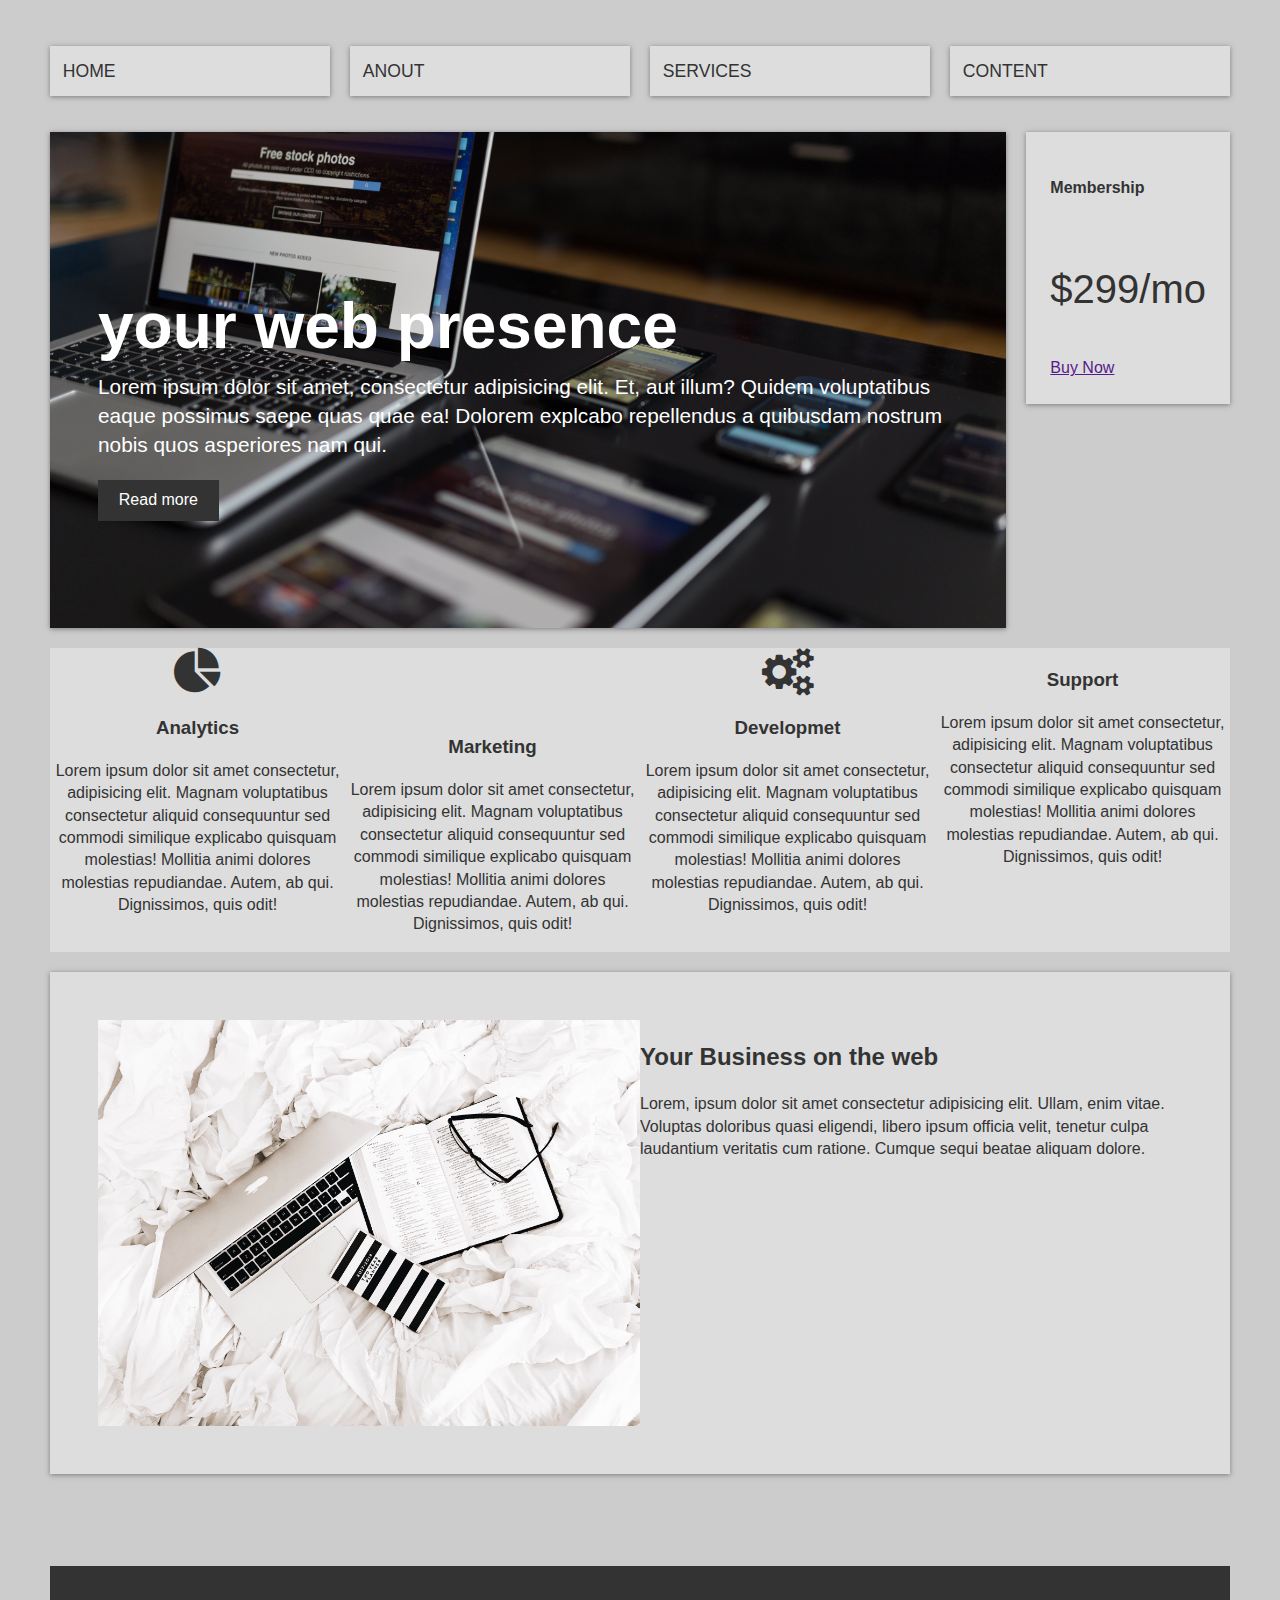
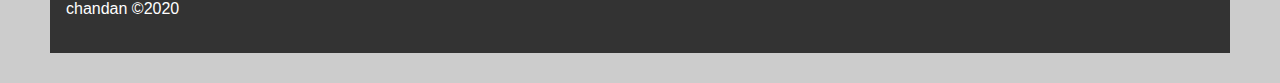
==== index.html @ 814951f3 "Rename 6.html to index.html" ====
<!DOCTYPE html>
<html lang="en">
<head>
    <meta charset="UTF-8">
    <meta name="viewport" content="width=device-width, initial-scale=1.0">
    <link rel="stylesheet" href="https://cdnjs.cloudflare.com/ajax/libs/font-awesome/4.7.0/css/font-awesome.min.css">
    <link rel="stylesheet" href="6.css">
    <title>gridBIz</title>
    <script src='https://kit.fontawesome.com/a076d05399.js'></script>
     <!-- reference your copy Font Awesome here (from our CDN or by hosting yourself) -->
  <link href="/your-path-to-fontawesome/css/fontawesome.css" rel="stylesheet">
  <link href="/your-path-to-fontawesome/css/brands.css" rel="stylesheet">
  <link href="/your-path-to-fontawesome/css/solid.css" rel="stylesheet">

</head>
<body>
    <div class="wrapper">
        <!--navigation-->
        <nav class="main-nav">
            <ul>
                <li><a href="#">HOme</a></li>
                <li><a href="#">Anout  </a></li>
                <li><a href="#">services  </a></li>
                <li><a href="#">content</a></li>
            </ul>
        </nav>
        <!--TOp container-->
        <section class="top-container">
            <header class="showcase">
                <h1>your web presence</h1>
                <p>Lorem ipsum dolor sit amet, consectetur adipisicing elit. 
                    Et, aut illum? Quidem voluptatibus eaque possimus saepe quas quae ea!
                     Dolorem explcabo repellendus a quibusdam nostrum
                      nobis quos asperiores nam qui.</p>
                      <a href="#" class="btn">Read more</a>
            </header>
            <div class="top-box top-box-a">
                <h4>Membership</h4>
                <p class="price"> $299/mo</p>
                <a href="" class="bnt">Buy Now</a>
            </div>
        </section>
        <!--box section-->
        <section class="boxes">
            <div class="box">
                <i class="fa fa-pie-chart" style="font-size:48px"></i>
                <h3>Analytics</h3>
                <p>Lorem ipsum dolor sit amet consectetur,
                     adipisicing elit. Magnam voluptatibus consectetur 
                     aliquid consequuntur sed commodi similique explicabo
                      quisquam molestias! Mollitia animi dolores molestias repudiandae.
                       Autem, ab qui. Dignissimos,
                     quis odit!</p>
            </div>
            <div class="box">
                <i class='fas fa-bullhorn' style='font-size:48px'></i>
                <h3>Marketing</h3>
                <p>Lorem ipsum dolor sit amet consectetur,
                     adipisicing elit. Magnam voluptatibus consectetur 
                     aliquid consequuntur sed commodi similique explicabo
                      quisquam molestias! Mollitia animi dolores molestias repudiandae.
                       Autem, ab qui. Dignissimos,
                     quis odit!</p>
            </div>
            <div class="box">
                <i class="fa fa-gears" style="font-size:48px"></i>
                <h3>Developmet</h3>
                <p>Lorem ipsum dolor sit amet consectetur,
                     adipisicing elit. Magnam voluptatibus consectetur 
                     aliquid consequuntur sed commodi similique explicabo
                      quisquam molestias! Mollitia animi dolores molestias repudiandae.
                       Autem, ab qui. Dignissimos,
                     quis odit!</p>
            </div>
            <div class="box">
                <i class="fas fa-phone-square-alt"style="font-size:48px"></i> 
                <h3>Support</h3>
                <p>Lorem ipsum dolor sit amet consectetur,
                     adipisicing elit. Magnam voluptatibus consectetur 
                     aliquid consequuntur sed commodi similique explicabo
                      quisquam molestias! Mollitia animi dolores molestias repudiandae.
                       Autem, ab qui. Dignissimos,
                     quis odit!</p>
            </div>
        </section>
        <section class="info">
            <img src="bus.jpg" alt="">
            <div>
                <h2>Your Business on the web</h2>
                <p>Lorem, ipsum dolor sit amet consectetur adipisicing elit. 
                    Ullam, enim vitae. Voluptas doloribus quasi eligendi,
                     libero ipsum officia velit, tenetur culpa laudantium veritatis cum ratione. 
                     Cumque sequi beatae aliquam dolore.</p>
            </div>
        </section>
        <!--Protfoli-->
        <section class="portfolio">
            <img src="https://source.unsplash.com/random/200x200 "alt="">
            <img src="https://source.unsplash.com/random/201x200 "alt="">
            <img src="https://source.unsplash.com/random/202x200 "alt="">
            <img src="https://source.unsplash.com/random/203x200 "alt="">
            <img src="https://source.unsplash.com/random/204x200 "alt="">
            <img src="https://source.unsplash.com/random/205x200 "alt="">
            <img src="https://source.unsplash.com/random/206x200 "alt="">
            <img src="https://source.unsplash.com/random/207x200 "alt="">
            <img src="https://source.unsplash.com/random/208x200 "alt="">

        </section>
        <!--footer-->
        <footer>
            <p>chandan &copy;2020</p>
        </footer>
    </div>
    
</body>
</html>
---- 6.css ----
/* css varibles*/
:root{
    --primary:#ddd;
    --dark:#333;
    --light:#fff;
    --shadow:0 1px 5px rgba(104,104,104,0.8);
}
html{
    box-sizing: border-box;
    font-family: Arial, Helvetica, sans-serif;
    color: var(--dark);
}
body{
    background: #ccc;
    margin:30px 50px;
    line-height: 1.4;
}
.btn{
    background-color: var(--dark);
    color: var(--light);
    padding: 0.6rem 1.3rem;
    text-decoration: none;
    border: 0;
}
img{
    max-width: 100%;
}
.wrapper{
    display: grid;
    grid-gap: 20px;
}
/* nav--*/
.main-nav ul{
    display: grid;
    grid-gap: 20px;
    padding: 0;
    list-style: none;
    grid-template-columns: repeat(4,1fr);
}
.main-nav a{
    background: var(--primary);
    display: block;
    text-decoration: none;
    padding: 0.8rem;
    color: var(--dark);
    text-transform: uppercase;
    font-size: 1.1rem;
    box-shadow: var(--shadow);
}
.main-nav a:hover{
    background: var(--dark);
    color: var(--light);
}
/*top container*/
.top-container{
    display: grid;
    grid-gap: 20px;
    grid-template-areas:
    "showcase showcase top-box-a"
    "showcase showcase top-box-b" 
    ;
}
/* showcae*/
.showcase{
    grid-area: showcase;
    min-height: 400px;
    background: url("web.jpg");
    background-size: cover;
    background-position: center;
    padding: 3rem;
    color: white;
    display: flex;
    flex-direction: column;
    align-items: start;
    justify-content: center;
    box-shadow: var(--shadow);
   
}
.showcase h1{
    font-size: 4rem;
    margin-bottom: 0;
    color: var(--light);
}
.showcase p{
    font-size: 1.3rem;
    margin-top: 0;
    color: var(--light);
}
.top-box{
    background: var(--primary);
    display: grid;
    align-items: center;
    justify-content: center;
    box-shadow: var(--shadow);
    padding: 1.5rem;
}
.top-box .price{
    font-size: 2.5rem;
}
.top-box-a{
    grid-area: top-box-a;
}
.top-box-b{
    grid-area: top-box-b;
}
.boxes{
    display: grid;
    grid-area: 20px;
    grid-template-columns: repeat(auto-fit,minmax(200px,1fr));
}
.box{
    background: var(--primary);
    text-align: center;
    padding: 1.rem 2rem;
    box-shadow: var(--primary);
}
.info{
    background: var(--primary);
    box-shadow: var(--shadow);
    display: grid;
    grid-template-columns: repeat(2,1fr);
    padding: 3rem;
}
.portfolio{
    display: grid;
    grid-gap:  20px;
    grid-template-columns: repeat(auto-fit,minmax(200px,1fr));
}
.portfolio img{
    width: 100%;
    box-shadow: var(--shadow);
}
footer{
    margin-top: 2rem;
    background: var(--dark);
    color: var(--light);
    padding: 1rem;
}
@media (max-width:700px){
    .top-container{
        grid-template-areas: 
        "showcase showcase"
        "top-box-a top-box-b"
        ;
    }
    .showcase h1{
        font-size: 2.5rem;
    }
    .main-nav ul{
        grid-template-columns: 1fr;
    }
    .info{
        grid-template-columns: 1fr;

    }
    .info .btn{
        display: block;
        text-align: center;
        margin: auto;
    }
    
}
@media( max-width:500px){

    .top-container{
        grid-template-areas: 
        "showcase "
        "top-box-a "
        "top-box-b"
        ;
    }
}
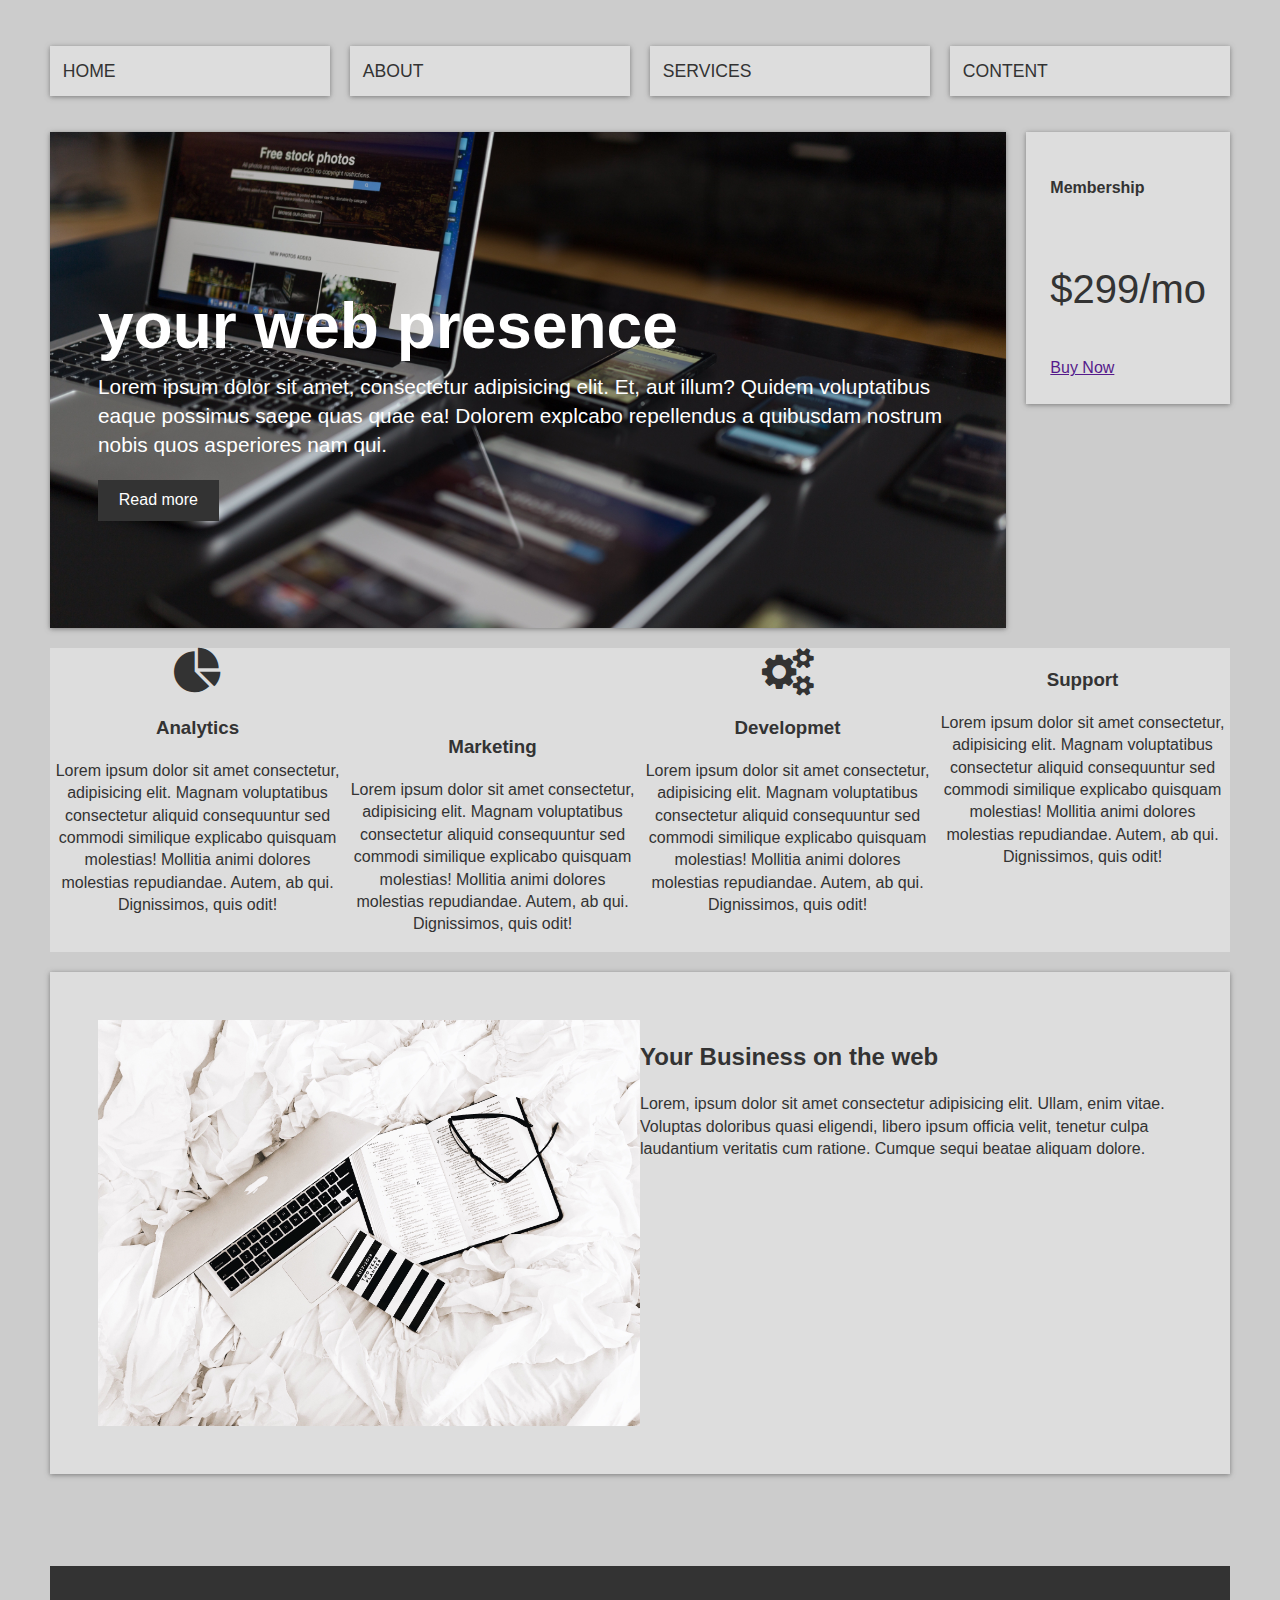
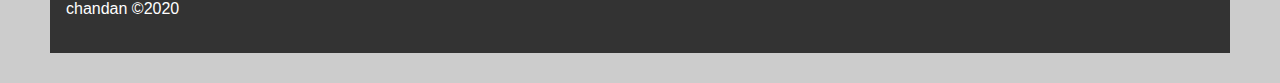
==== commit 10b0aede: "about" ====
--- a/index.html
+++ b/index.html
@@ -19,7 +19,7 @@
         <nav class="main-nav">
             <ul>
                 <li><a href="#">HOme</a></li>
-                <li><a href="#">Anout  </a></li>
+                <li><a href="#">About  </a></li>
                 <li><a href="#">services  </a></li>
                 <li><a href="#">content</a></li>
             </ul>
